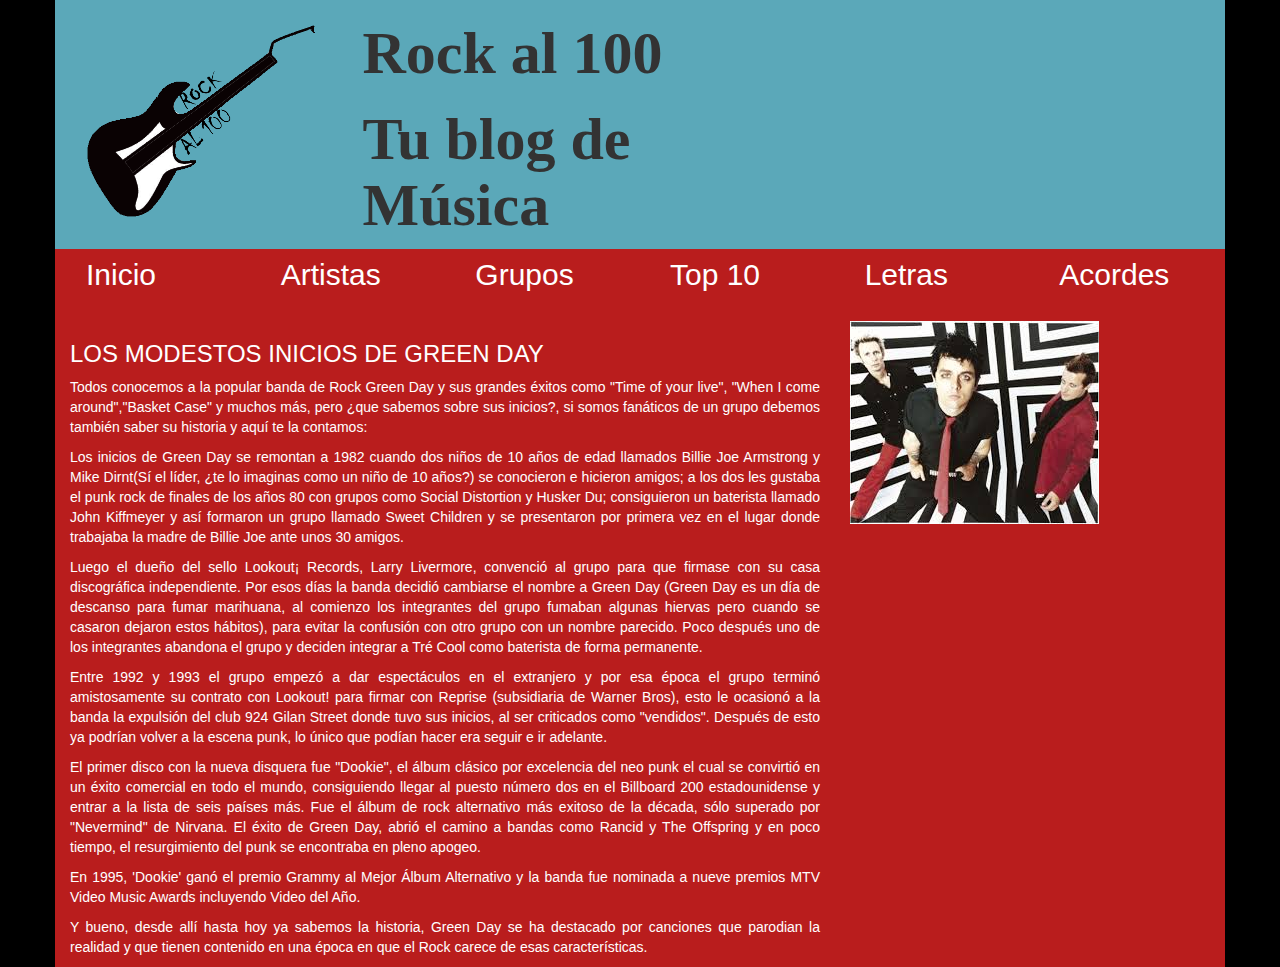
==== BlocMusica/index.html @ 7d3241ad "creacion blog rock" ====
<!DOCTYPE html>
<html lang="en">
<head>
	<meta charset="UTF-8">
	<meta name="viewport" content="width=device-width, user-scalable=no, initial-scale=1.0, maximum-scale=1.0, minimum-scale=1.0">
	<title>Rock al 100</title>
	<link rel="stylesheet" href="css/estilos.css" class="css">
	<link rel="stylesheet" href="css/bootstrap.min.css" class="css">
	<link href="https://file.myfontastic.com/nctyFv2TfukCfZftSoWyqA/icons.css" rel="stylesheet">
</head>
<body>
<div class="container">
		<div class="row header fondo_sec">
			<div class="col-lg-3">
				<img class="img-responsive" src="img/logo.png" alt="Guitarra Dibujada">
			</div>
			<div class="col-lg-5">
				<h1 class="titulo">Rock al 100</h1>
				<h1 class="titulo">Tu blog de Música</h1>
			</div>

			<div class="col-lg-offset-4 col-lg-4 ">
				
				<div class="redes ">
					<a class="icon icon-facebook col-lg-2"></a>
				</div>
				<div class="redes">
					<a class="icon icon-twitter col-lg-3"></a>
				</div>
				<div class="redes">
					<a class="icon icon-instagram col-lg-3"></a>
				</div>
				<div class="redes">
					<a class="icon icon-pinterest-p col-lg-2"></a>
				</div>
				<div class="redes">
					<a class="icon icon-youtube-play col-lg-2"></a>
				</div>
				

									
			</div>


		</div>

		<div class="row navbar">
		
			<div class="col-lg-2 menu"><a class="navbar-brand" href= "http://">Inicio</a></div>
			<div class="col-lg-2 menu "><a class="navbar-brand" href="http://">Artistas</a></div>
			<div class="col-lg-2 menu"><a class="navbar-brand" href="http://">Grupos</a></div>
			<div class="col-lg-2 menu"><a class="navbar-brand" href="http://">Top 10</a></div>
			<div class="col-lg-2 menu"><a class="navbar-brand" href="http://">Letras</a></div>
			<div class="col-lg-2 menu"><a class="navbar-brand" href="http://">Acordes</a></div>	
		
		</div>
	
	<div class="row" id="contenido">
		<div class="col-lg-8 col sm-12 color_text " id="art_GreenDay">
			<h3>LOS MODESTOS INICIOS DE GREEN DAY</h3>
			<p class="text-justify">Todos conocemos a la popular banda de Rock Green Day y sus grandes éxitos como "Time of your live", "When I come around","Basket Case" y muchos más, pero ¿que sabemos sobre sus inicios?, si somos fanáticos de un grupo debemos también saber su historia y aquí te la contamos:</p>

			<p class="text-justify">Los inicios de Green Day se remontan a 1982 cuando dos niños de 10 años de edad llamados Billie Joe Armstrong y Mike Dirnt(Sí el líder, ¿te lo imaginas como un niño de 10 años?) se conocieron e hicieron amigos; a los dos les gustaba el punk rock de finales de los años 80 con grupos como Social Distortion y Husker Du; consiguieron un baterista llamado John Kiffmeyer y así formaron un grupo llamado Sweet Children y se presentaron por primera vez en el lugar donde trabajaba la madre de Billie Joe ante unos 30 amigos.</p>

			<p class="text-justify">Luego el dueño del sello Lookout¡ Records, Larry Livermore, convenció al grupo para que firmase con su casa discográfica independiente.  Por esos días la banda decidió cambiarse el nombre a Green Day (Green Day es un día de descanso para fumar marihuana, al comienzo los integrantes del grupo fumaban algunas hiervas pero cuando se casaron dejaron estos hábitos), para evitar la confusión con otro grupo con un nombre parecido.   Poco después uno de los integrantes abandona el grupo y deciden integrar a Tré Cool como baterista de forma permanente.</p>

			<p class="text-justify">Entre 1992 y 1993 el grupo empezó a dar espectáculos en el extranjero y por esa época el grupo terminó amistosamente su contrato con Lookout! para firmar con Reprise (subsidiaria de Warner Bros), esto le ocasionó a la banda la expulsión del club 924 Gilan Street donde tuvo sus inicios, al ser criticados como "vendidos".  Después de esto ya podrían volver a la escena punk, lo único que podían hacer era seguir e ir adelante.</p>

			<p class="text-justify">El primer disco con la nueva disquera fue "Dookie", el álbum clásico por excelencia del neo punk el cual se convirtió en  un éxito comercial en todo el mundo, consiguiendo llegar al puesto número dos en el Billboard 200 estadounidense y entrar a la lista de seis países más. Fue el álbum de rock alternativo más exitoso de la década, sólo superado por "Nevermind" de Nirvana.   El éxito de Green Day, abrió el camino a bandas como Rancid y The Offspring y en poco tiempo, el resurgimiento del punk se encontraba en pleno apogeo.</p>

			<p class="text-justify">En 1995, 'Dookie' ganó el premio Grammy al Mejor Álbum Alternativo y la banda fue nominada a nueve premios MTV Video Music Awards incluyendo Video del Año.</p>

			<p class="text-justify">Y bueno, desde allí hasta hoy ya sabemos la historia, Green Day se ha destacado por canciones que parodian la realidad y que tienen contenido en una época en que el Rock carece de esas características.</p>

		</div>
		<div class="col-lg-4 col sm-12" id="img_GreenDay">
			<img src="img/green_day.jpg" alt="Imagen Green Day">
		</div>
	</div>


</div>

	
</body>
</html>
---- BlocMusica/css/estilos.css ----
body{
	background-color: black !important;
}

.container{
	background-color: rgb(185,29,29);

}

.fondo_sec{
	background-color: rgb(91,168,185);

}

.icon{
	font-size: 30px;
	color:black;
}

.icon:hover{
	text-decoration: none;
	color: white;
}

.titulo{
	font-family: Chiller;
	font-size: 60px;
	font-weight: bold;
}

.menu a{
	color: white;
	font-size: 30px;
}

.menu a:hover{

	color:black;
	text-decoration: none;
}

.color_text{
	color: white;
}
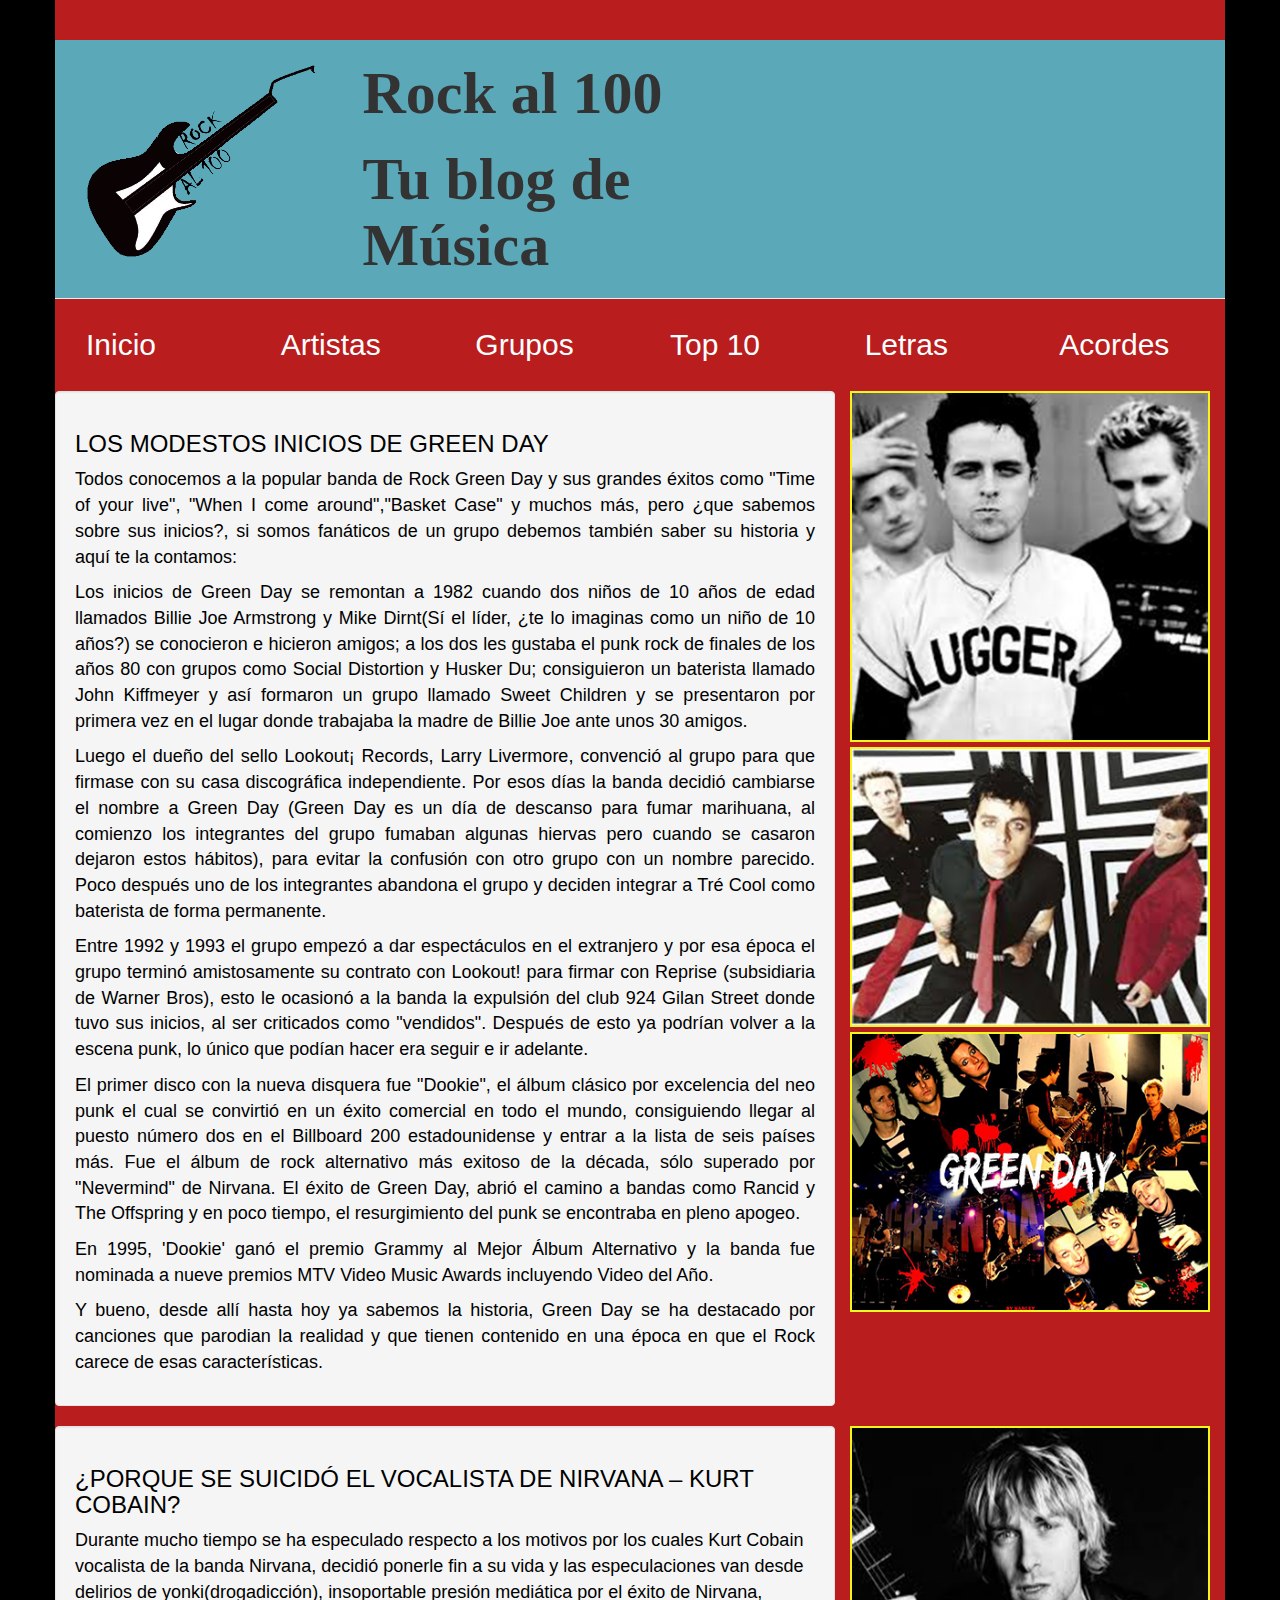
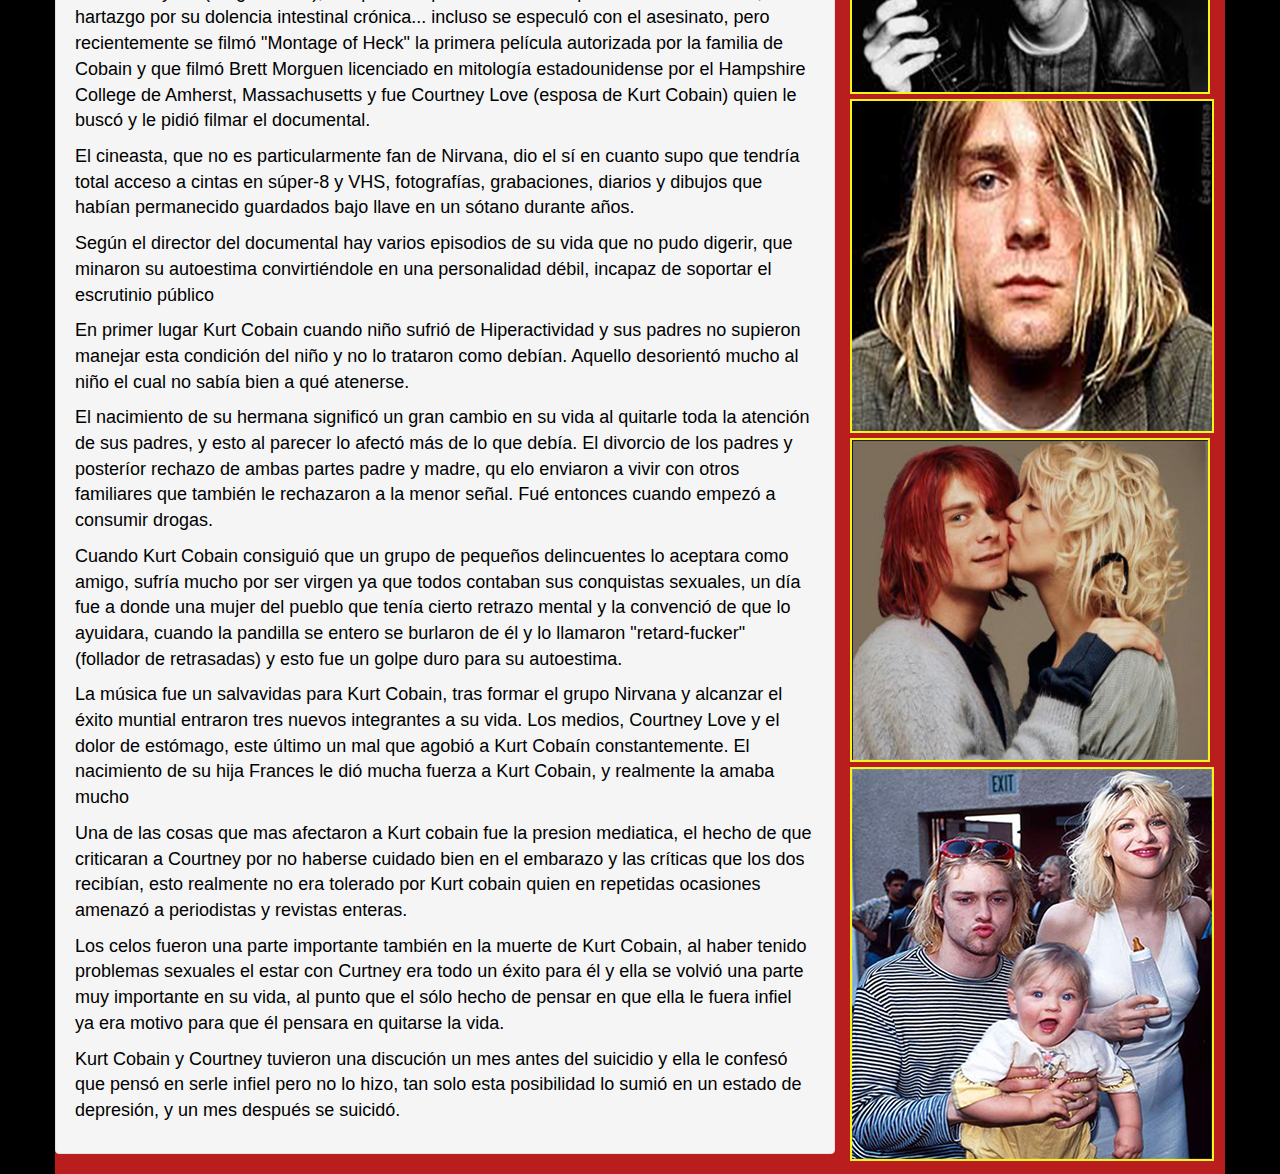
==== commit be65be5f: "fotos y articulos" ====
--- a/BlocMusica/index.html
+++ b/BlocMusica/index.html
@@ -10,7 +10,7 @@
 </head>
 <body>
 <div class="container">
-		<div class="row header fondo_sec">
+		<div class="row fondo_sec page-header" id="header">
 			<div class="col-lg-3">
 				<img class="img-responsive" src="img/logo.png" alt="Guitarra Dibujada">
 			</div>
@@ -56,7 +56,7 @@
 		</div>
 	
 	<div class="row" id="contenido">
-		<div class="col-lg-8 col sm-12 color_text " id="art_GreenDay">
+		<div class="col-lg-8 col sm-12 color_text well" id="art_GreenDay">
 			<h3>LOS MODESTOS INICIOS DE GREEN DAY</h3>
 			<p class="text-justify">Todos conocemos a la popular banda de Rock Green Day y sus grandes éxitos como "Time of your live", "When I come around","Basket Case" y muchos más, pero ¿que sabemos sobre sus inicios?, si somos fanáticos de un grupo debemos también saber su historia y aquí te la contamos:</p>
 
@@ -73,9 +73,51 @@
 			<p class="text-justify">Y bueno, desde allí hasta hoy ya sabemos la historia, Green Day se ha destacado por canciones que parodian la realidad y que tienen contenido en una época en que el Rock carece de esas características.</p>
 
 		</div>
-		<div class="col-lg-4 col sm-12" id="img_GreenDay">
-			<img src="img/green_day.jpg" alt="Imagen Green Day">
+		<div class="col-lg-4 col-sm-12 espacioabajo" id="img_GreenDay">
+			<img class="img-responsive borde_imagen" src="img/greenDayInicios_390x380.jpg">
 		</div>
+			<div class="col-lg-4 col-sm-12 espacioabajo" id="img_GreenDay2">
+			<img class="img-responsive borde_imagen" src="img/greenDay_390x303.jpg" alt="Imagen Green Day" alt="Imagen Green Day">
+		</div>
+		<div class="col-lg-4 col-sm-12" id="img_GreenDay2">
+			<img class="img-responsive borde_imagen" src="img/greenDaycollage_390x302.jpg" alt="Imagen Green Day" alt="Imagen Green Day">
+		</div>
+	</div>
+
+	<div class="row">
+		<div class="col-lg-8 col-sm-12 well color_text">
+			<h3>¿PORQUE SE SUICIDÓ EL VOCALISTA DE NIRVANA – KURT COBAIN?</h3>
+			<p>Durante mucho tiempo se ha especulado respecto a los motivos por los cuales Kurt Cobain vocalista de la banda Nirvana, decidió ponerle fin a su vida y las  especulaciones van desde delirios de yonki(drogadicción), insoportable presión mediática por el éxito de Nirvana, hartazgo por su dolencia intestinal crónica... incluso se especuló con el asesinato, pero recientemente se filmó "Montage of Heck" la primera película autorizada por la familia de Cobain y que filmó Brett Morguen licenciado en mitología estadounidense por el Hampshire College de Amherst, Massachusetts y fue Courtney Love (esposa de Kurt Cobain) quien le buscó y le pidió filmar el documental.</p>
+			<p>El cineasta, que no es particularmente fan de Nirvana, dio el sí en cuanto supo que tendría total acceso a cintas en súper-8 y VHS, fotografías, grabaciones, diarios y dibujos que habían permanecido guardados bajo llave en un sótano durante años.</p>
+			<p>Según el director del documental hay varios episodios de su vida que no pudo digerir, que minaron su autoestima convirtiéndole en una personalidad débil, incapaz de soportar el escrutinio público</p>
+			<p>En primer lugar Kurt Cobain cuando niño sufrió de Hiperactividad y sus padres no supieron manejar esta condición del niño  y no lo trataron como debían.  Aquello desorientó mucho al niño el cual no sabía bien a qué atenerse.</p>
+			<p>El nacimiento de su hermana significó un gran cambio en su vida al quitarle toda la atención de sus padres, y esto al parecer lo afectó más de lo que debía.
+			El divorcio de los padres y posteríor rechazo de ambas partes padre y madre, qu elo enviaron a vivir con otros familiares que también le rechazaron a la menor señal. Fué entonces cuando empezó a consumir drogas.
+			</p>
+			<p>Cuando Kurt Cobain consiguió que un grupo de pequeños delincuentes lo aceptara como amigo, sufría mucho por ser virgen ya que todos contaban sus conquistas sexuales, un día fue a donde una mujer del pueblo que tenía cierto retrazo mental y la convenció de que lo ayuidara, cuando la pandilla se entero se burlaron de él y lo llamaron "retard-fucker" (follador de retrasadas) y esto fue un golpe duro para su autoestima.</p>
+			<p>La música fue un salvavidas para Kurt Cobain, tras formar el grupo Nirvana y alcanzar el éxito muntial entraron tres nuevos integrantes a su vida.  Los medios, Courtney Love y el dolor de estómago, este último un mal que agobió a Kurt Cobaín constantemente.
+			El nacimiento de su hija Frances le dió mucha fuerza a Kurt Cobain, y realmente la amaba mucho
+			</p>
+			<p>Una de las cosas que mas afectaron a Kurt cobain fue la presion mediatica, el hecho de que criticaran a Courtney por no haberse cuidado bien en el embarazo y las críticas que los dos recibían, esto realmente no era tolerado por Kurt cobain quien en repetidas ocasiones amenazó a periodistas y revistas enteras.</p>
+			<p>Los celos fueron una parte importante también en la muerte de Kurt Cobain, al haber tenido problemas sexuales el estar con Curtney era todo un éxito para él y ella se volvió una parte muy importante en su vida, al punto que el sólo hecho de pensar en que ella le fuera infiel ya era motivo para que él pensara en quitarse la vida.</p>
+			<p>Kurt Cobain y Courtney tuvieron una discución un mes antes del suicidio y ella le confesó que pensó en serle infiel pero no lo hizo, tan solo esta posibilidad lo sumió en un estado de depresión, y un mes después se suicidó.</p>
+		</div>
+		<div class="col-lg-4 col-sm-12 ">
+			<div class="row">
+				<div class="col-lg-12 espacioabajo">
+					<img class="img-responsive borde_imagen" src="img/kurtCobain_390x290.jpg" alt="Imagen Kurt Cobain">
+				</div>
+				<div class="col-lg-12 col-sm-12 espacioabajo">
+					<img class="img_responsive borde_imagen " src="img/kurtCobain_360x360.jpg" alt="Imagen Kurt Cobain">
+				</div>
+				<div class="col-lg-12 col-sm-12 espacioabajo">
+					<img class="img-responsive borde_imagen" src="img/familiCobain_390x350.jpg" alt="Imagen Kurt Cobain y Courtney Love">
+				</div>
+				<div class="col-lg-12 col-sm-12">
+					<img class="img_responsive borde_imagen" src="img/familiaCobain_390x400.jpg" alt="Imagen Kurt Cobain, esposa e hija">
+				</div>
+		</div>
+
 	</div>
 
 
--- a/BlocMusica/css/estilos.css
+++ b/BlocMusica/css/estilos.css
@@ -41,5 +41,17 @@
 }
 
 .color_text{
-	color: white;
-}+	color: black;
+	font-size: 18px;
+}
+
+.espacioabajo{
+	padding-bottom: 5px;
+}
+
+.borde_imagen{
+	border: 2px  solid #F5F61B;
+};
+.borde2_imagen{
+	border: 2px solid red;
+}
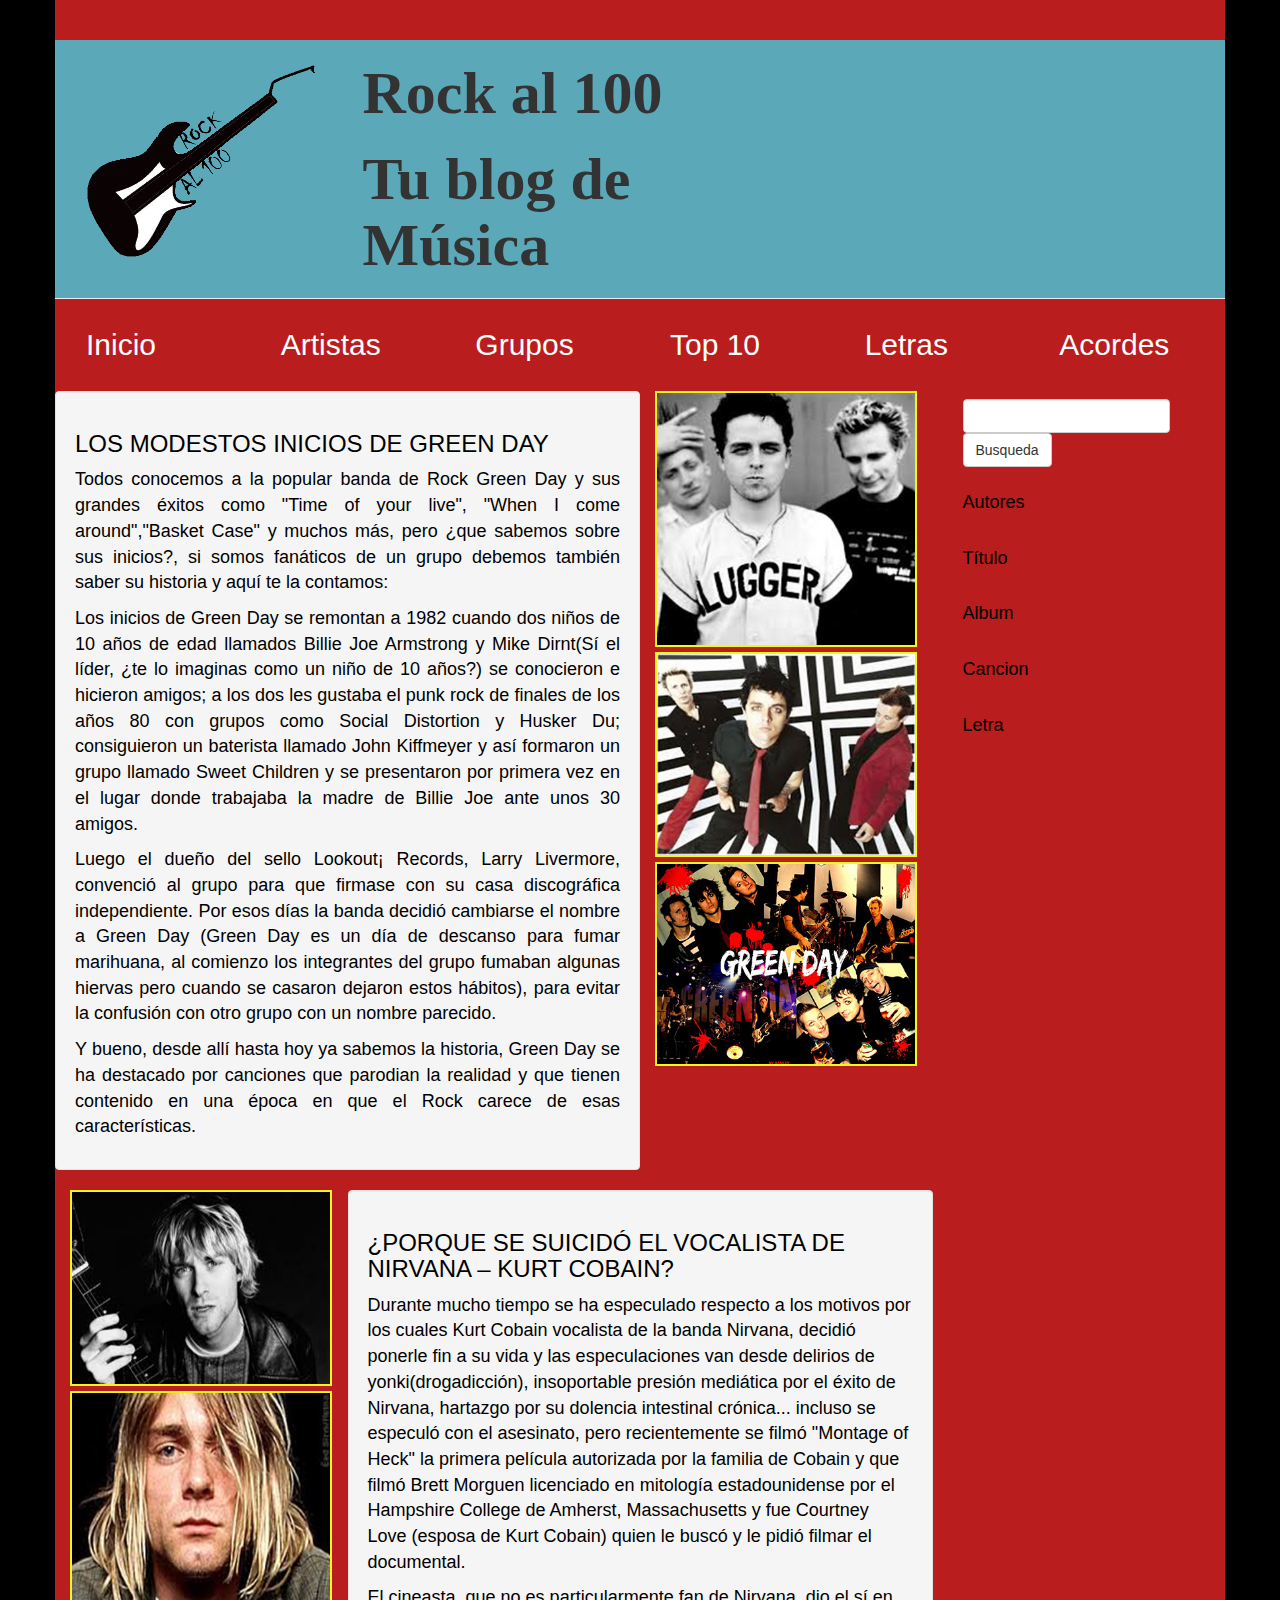
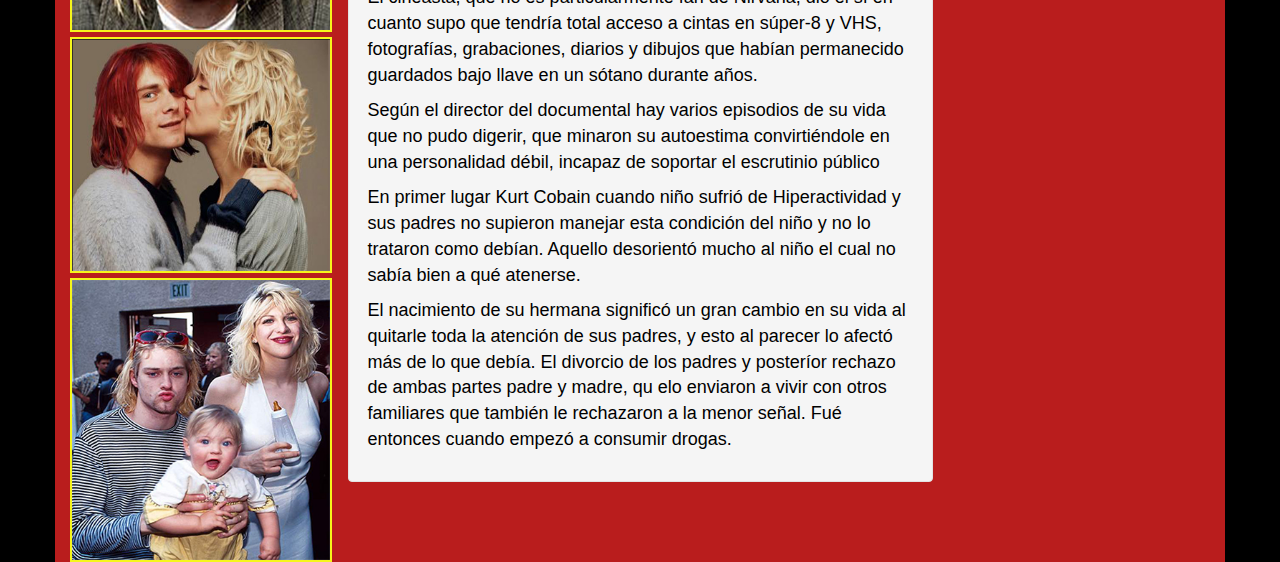
==== commit 72a9ff05: "detalles del blog de musica" ====
--- a/BlocMusica/index.html
+++ b/BlocMusica/index.html
@@ -9,7 +9,7 @@
 	<link href="https://file.myfontastic.com/nctyFv2TfukCfZftSoWyqA/icons.css" rel="stylesheet">
 </head>
 <body>
-<div class="container">
+<div class="container" id="contenedor">
 		<div class="row fondo_sec page-header" id="header">
 			<div class="col-lg-3">
 				<img class="img-responsive" src="img/logo.png" alt="Guitarra Dibujada">
@@ -56,36 +56,88 @@
 		</div>
 	
 	<div class="row" id="contenido">
-		<div class="col-lg-8 col sm-12 color_text well" id="art_GreenDay">
+		<div class="col-lg-6 col sm-12 color_text well" id="art_GreenDay">
 			<h3>LOS MODESTOS INICIOS DE GREEN DAY</h3>
 			<p class="text-justify">Todos conocemos a la popular banda de Rock Green Day y sus grandes éxitos como "Time of your live", "When I come around","Basket Case" y muchos más, pero ¿que sabemos sobre sus inicios?, si somos fanáticos de un grupo debemos también saber su historia y aquí te la contamos:</p>
 
 			<p class="text-justify">Los inicios de Green Day se remontan a 1982 cuando dos niños de 10 años de edad llamados Billie Joe Armstrong y Mike Dirnt(Sí el líder, ¿te lo imaginas como un niño de 10 años?) se conocieron e hicieron amigos; a los dos les gustaba el punk rock de finales de los años 80 con grupos como Social Distortion y Husker Du; consiguieron un baterista llamado John Kiffmeyer y así formaron un grupo llamado Sweet Children y se presentaron por primera vez en el lugar donde trabajaba la madre de Billie Joe ante unos 30 amigos.</p>
 
-			<p class="text-justify">Luego el dueño del sello Lookout¡ Records, Larry Livermore, convenció al grupo para que firmase con su casa discográfica independiente.  Por esos días la banda decidió cambiarse el nombre a Green Day (Green Day es un día de descanso para fumar marihuana, al comienzo los integrantes del grupo fumaban algunas hiervas pero cuando se casaron dejaron estos hábitos), para evitar la confusión con otro grupo con un nombre parecido.   Poco después uno de los integrantes abandona el grupo y deciden integrar a Tré Cool como baterista de forma permanente.</p>
-
-			<p class="text-justify">Entre 1992 y 1993 el grupo empezó a dar espectáculos en el extranjero y por esa época el grupo terminó amistosamente su contrato con Lookout! para firmar con Reprise (subsidiaria de Warner Bros), esto le ocasionó a la banda la expulsión del club 924 Gilan Street donde tuvo sus inicios, al ser criticados como "vendidos".  Después de esto ya podrían volver a la escena punk, lo único que podían hacer era seguir e ir adelante.</p>
-
-			<p class="text-justify">El primer disco con la nueva disquera fue "Dookie", el álbum clásico por excelencia del neo punk el cual se convirtió en  un éxito comercial en todo el mundo, consiguiendo llegar al puesto número dos en el Billboard 200 estadounidense y entrar a la lista de seis países más. Fue el álbum de rock alternativo más exitoso de la década, sólo superado por "Nevermind" de Nirvana.   El éxito de Green Day, abrió el camino a bandas como Rancid y The Offspring y en poco tiempo, el resurgimiento del punk se encontraba en pleno apogeo.</p>
-
-			<p class="text-justify">En 1995, 'Dookie' ganó el premio Grammy al Mejor Álbum Alternativo y la banda fue nominada a nueve premios MTV Video Music Awards incluyendo Video del Año.</p>
+			<p class="text-justify">Luego el dueño del sello Lookout¡ Records, Larry Livermore, convenció al grupo para que firmase con su casa discográfica independiente.  Por esos días la banda decidió cambiarse el nombre a Green Day (Green Day es un día de descanso para fumar marihuana, al comienzo los integrantes del grupo fumaban algunas hiervas pero cuando se casaron dejaron estos hábitos), para evitar la confusión con otro grupo con un nombre parecido.</p>
 
 			<p class="text-justify">Y bueno, desde allí hasta hoy ya sabemos la historia, Green Day se ha destacado por canciones que parodian la realidad y que tienen contenido en una época en que el Rock carece de esas características.</p>
 
 		</div>
-		<div class="col-lg-4 col-sm-12 espacioabajo" id="img_GreenDay">
-			<img class="img-responsive borde_imagen" src="img/greenDayInicios_390x380.jpg">
+
+		<div class="col-lg-3 col-sm-12" id="img_GreenDay">
+				<div class="row">
+					<div class="col-lg-12 col-sm-12 espacioabajo">
+						<img class="img-responsive borde_imagen align-baseline" src="img/greenDayInicios_390x380.jpg">
+					</div>
+					<div class="col-lg-12 col-sm-12 espacioabajo" id="img_GreenDay2">
+						<img class="img-responsive borde_imagen align-middle" src="img/greenDay_390x303.jpg" alt="Imagen Green Day" alt="Imagen Green Day">
+					</div>
+					<div class="col-lg-12 col-sm-12" id="img_GreenDay2">
+						<img class="img-responsive borde_imagen align-bottom" src="img/greenDaycollage_390x302.jpg" alt="Imagen Green Day" alt="Imagen Collage Green Day">
+					</div>
+				</div>
 		</div>
-			<div class="col-lg-4 col-sm-12 espacioabajo" id="img_GreenDay2">
-			<img class="img-responsive borde_imagen" src="img/greenDay_390x303.jpg" alt="Imagen Green Day" alt="Imagen Green Day">
+		<div class="col-lg-3 col-sm-12" id="busqueda">
+			<div class="row">
+				<div class="col-lg-12 col-sm-12">
+					<form class="navbar-form navbar-left" role="search">
+		  				<div class="form-group">
+		    				<input type="text" class="form-control" placeholder="">
+		  				</div>
+		  				<button type="submit" class="btn btn-default">Busqueda</button>
+					</form>
+				</div>
+				<div class="col-lg-12 col-sm-12" id="opc_busqueda">
+					<p class="navbar-text "><a href="#" class="navbar-link color_text">Autores</a></p>
+				</div>
+				<div class="col-lg-12 col-sm-12">
+					<p class="navbar-text"><a href="#" class="navbar-link color_text">Título</a></p>
+				</div>
+				<div class="col-lg-12 col-sm-12">
+					<p class="navbar-text"><a href="#" class="navbar-link color_text">Album</a></p>
+				</div>
+				<div class="col-lg-12 col-sm-12">
+					<p class="navbar-text"><a href="#" class="navbar-link color_text">Cancion</a></p>
+				</div>
+				<div class="col-lg-12 col-sm-12">
+					<p class="navbar-text"><a href="#" class="navbar-link color_text">Letra</a></p>
+
+				</div>
+			</div>
+
 		</div>
-		<div class="col-lg-4 col-sm-12" id="img_GreenDay2">
-			<img class="img-responsive borde_imagen" src="img/greenDaycollage_390x302.jpg" alt="Imagen Green Day" alt="Imagen Green Day">
-		</div>
+	
 	</div>
 
-	<div class="row">
-		<div class="col-lg-8 col-sm-12 well color_text">
+<div class="row" id="contenido2">
+
+	<div class="col-lg-3 col-sm-12">
+			<div class="row">
+				<div class="col-lg-12 col-sm-12 espacioabajo" id="flex">
+				
+					<img class="img-responsive borde_imagen" src="img/kurtCobain_390x290.jpg" alt="Imagen Kurt Cobain">
+				</div>
+				<div class="col-lg-12 col-sm-12 espacioabajo">
+					<img class="img-responsive borde_imagen" src="img/kurtCobain_360x360.jpg" alt="Imagen Kurt Cobain">
+				</div>
+				<div class="col-lg-12 col-sm-12 espacioabajo">
+					<img class="img-responsive borde_imagen" src="img/familiCobain_390x350.jpg" alt="Imagen Kurt Cobain y Courtney Love">
+				</div>
+				<div class="col-lg-12 col-sm-12">
+					<img class="img-responsive borde_imagen" src="img/familiaCobain_390x400.jpg" alt="Imagen Kurt Cobain, esposa e hija">
+				</div>			
+			</div>
+
+				
+				
+		</div>
+
+	
+		<div class="col-lg-6 col-sm-12 well color_text" id="art_Nirvana">
 			<h3>¿PORQUE SE SUICIDÓ EL VOCALISTA DE NIRVANA – KURT COBAIN?</h3>
 			<p>Durante mucho tiempo se ha especulado respecto a los motivos por los cuales Kurt Cobain vocalista de la banda Nirvana, decidió ponerle fin a su vida y las  especulaciones van desde delirios de yonki(drogadicción), insoportable presión mediática por el éxito de Nirvana, hartazgo por su dolencia intestinal crónica... incluso se especuló con el asesinato, pero recientemente se filmó "Montage of Heck" la primera película autorizada por la familia de Cobain y que filmó Brett Morguen licenciado en mitología estadounidense por el Hampshire College de Amherst, Massachusetts y fue Courtney Love (esposa de Kurt Cobain) quien le buscó y le pidió filmar el documental.</p>
 			<p>El cineasta, que no es particularmente fan de Nirvana, dio el sí en cuanto supo que tendría total acceso a cintas en súper-8 y VHS, fotografías, grabaciones, diarios y dibujos que habían permanecido guardados bajo llave en un sótano durante años.</p>
@@ -94,36 +146,13 @@
 			<p>El nacimiento de su hermana significó un gran cambio en su vida al quitarle toda la atención de sus padres, y esto al parecer lo afectó más de lo que debía.
 			El divorcio de los padres y posteríor rechazo de ambas partes padre y madre, qu elo enviaron a vivir con otros familiares que también le rechazaron a la menor señal. Fué entonces cuando empezó a consumir drogas.
 			</p>
-			<p>Cuando Kurt Cobain consiguió que un grupo de pequeños delincuentes lo aceptara como amigo, sufría mucho por ser virgen ya que todos contaban sus conquistas sexuales, un día fue a donde una mujer del pueblo que tenía cierto retrazo mental y la convenció de que lo ayuidara, cuando la pandilla se entero se burlaron de él y lo llamaron "retard-fucker" (follador de retrasadas) y esto fue un golpe duro para su autoestima.</p>
-			<p>La música fue un salvavidas para Kurt Cobain, tras formar el grupo Nirvana y alcanzar el éxito muntial entraron tres nuevos integrantes a su vida.  Los medios, Courtney Love y el dolor de estómago, este último un mal que agobió a Kurt Cobaín constantemente.
-			El nacimiento de su hija Frances le dió mucha fuerza a Kurt Cobain, y realmente la amaba mucho
-			</p>
-			<p>Una de las cosas que mas afectaron a Kurt cobain fue la presion mediatica, el hecho de que criticaran a Courtney por no haberse cuidado bien en el embarazo y las críticas que los dos recibían, esto realmente no era tolerado por Kurt cobain quien en repetidas ocasiones amenazó a periodistas y revistas enteras.</p>
-			<p>Los celos fueron una parte importante también en la muerte de Kurt Cobain, al haber tenido problemas sexuales el estar con Curtney era todo un éxito para él y ella se volvió una parte muy importante en su vida, al punto que el sólo hecho de pensar en que ella le fuera infiel ya era motivo para que él pensara en quitarse la vida.</p>
-			<p>Kurt Cobain y Courtney tuvieron una discución un mes antes del suicidio y ella le confesó que pensó en serle infiel pero no lo hizo, tan solo esta posibilidad lo sumió en un estado de depresión, y un mes después se suicidó.</p>
+		
 		</div>
-		<div class="col-lg-4 col-sm-12 ">
-			<div class="row">
-				<div class="col-lg-12 espacioabajo">
-					<img class="img-responsive borde_imagen" src="img/kurtCobain_390x290.jpg" alt="Imagen Kurt Cobain">
-				</div>
-				<div class="col-lg-12 col-sm-12 espacioabajo">
-					<img class="img_responsive borde_imagen " src="img/kurtCobain_360x360.jpg" alt="Imagen Kurt Cobain">
-				</div>
-				<div class="col-lg-12 col-sm-12 espacioabajo">
-					<img class="img-responsive borde_imagen" src="img/familiCobain_390x350.jpg" alt="Imagen Kurt Cobain y Courtney Love">
-				</div>
-				<div class="col-lg-12 col-sm-12">
-					<img class="img_responsive borde_imagen" src="img/familiaCobain_390x400.jpg" alt="Imagen Kurt Cobain, esposa e hija">
-				</div>
-		</div>
-
-	</div>
-
+		
 
 </div>
 
-	
+	</div>
 </body>
 </html>
 
--- a/BlocMusica/css/estilos.css
+++ b/BlocMusica/css/estilos.css
@@ -52,6 +52,9 @@
 .borde_imagen{
 	border: 2px  solid #F5F61B;
 };
-.borde2_imagen{
-	border: 2px solid red;
-}
+
+#flex{
+	display: flex;
+	flex-direction: column;
+	align-content: space-between;
+}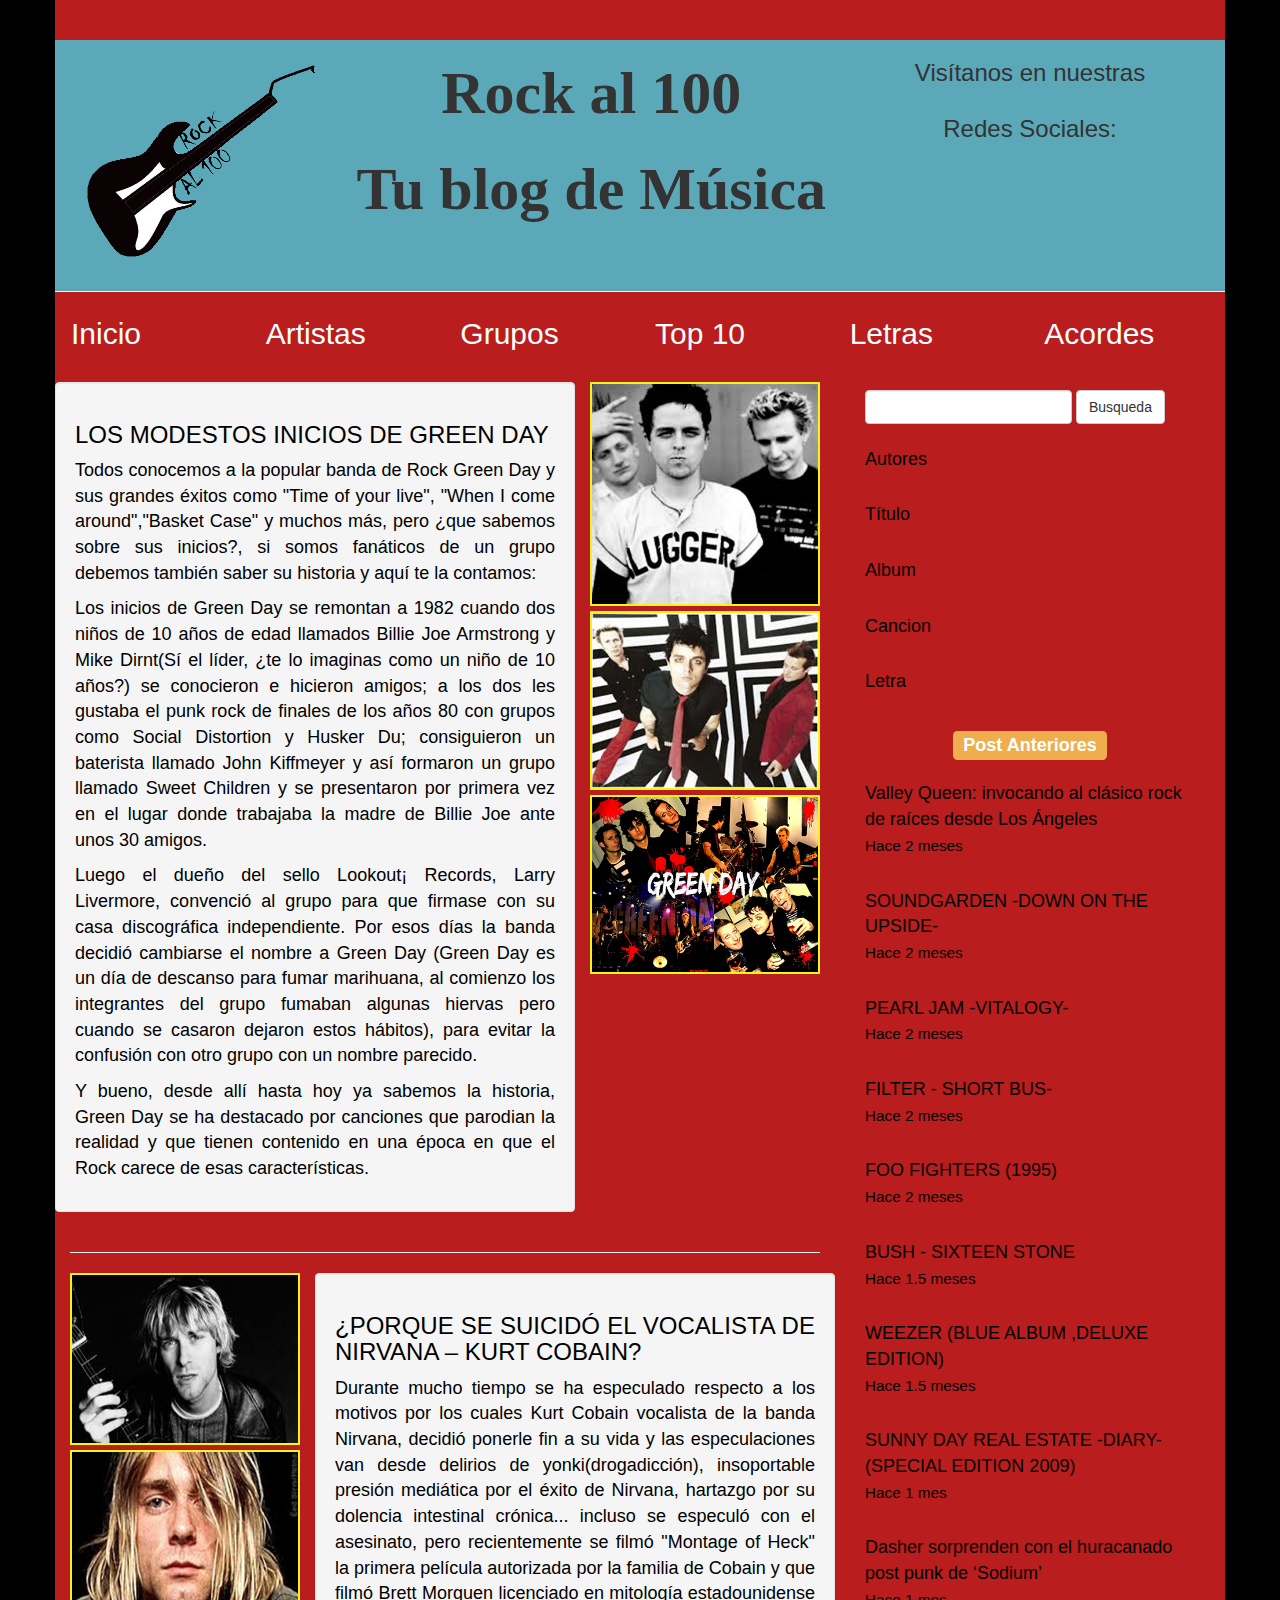
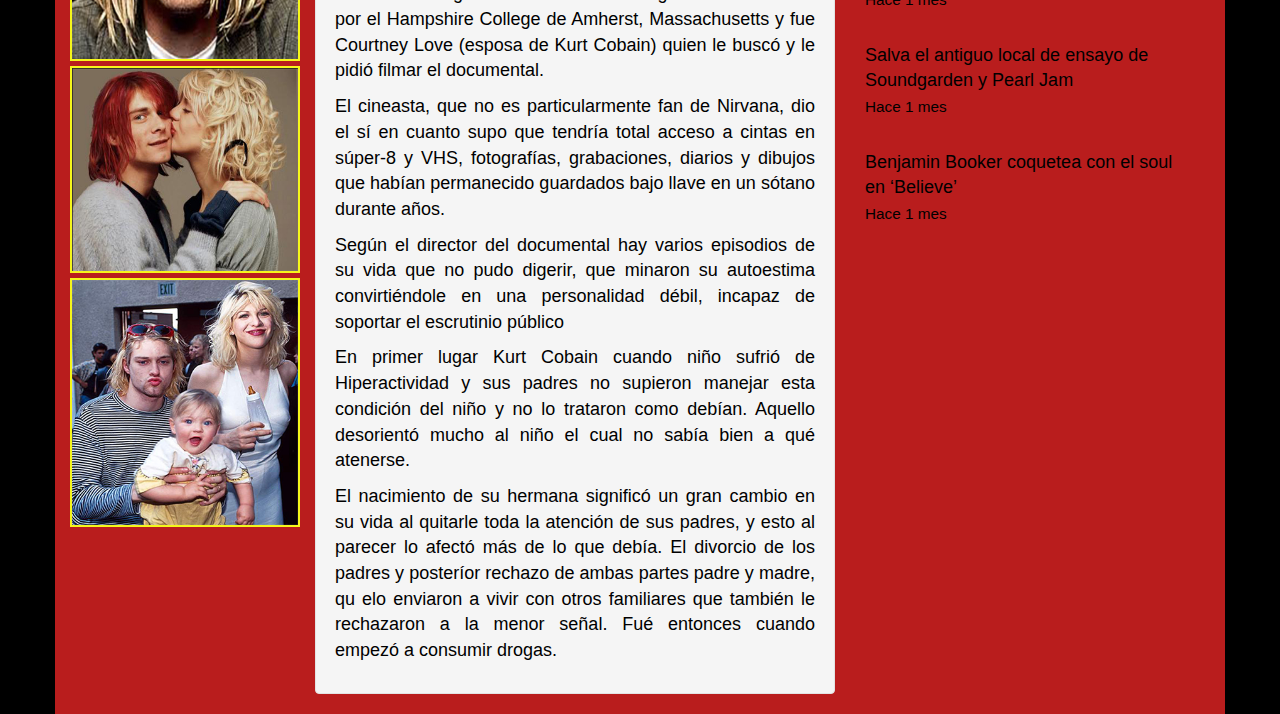
==== commit b912baea: "terminacion blog" ====
--- a/BlocMusica/index.html
+++ b/BlocMusica/index.html
@@ -11,32 +11,51 @@
 <body>
 <div class="container" id="contenedor">
 		<div class="row fondo_sec page-header" id="header">
-			<div class="col-lg-3">
+			<div class="col-lg-3 col-md-6 col-sm-12">
 				<img class="img-responsive" src="img/logo.png" alt="Guitarra Dibujada">
 			</div>
-			<div class="col-lg-5">
-				<h1 class="titulo">Rock al 100</h1>
-				<h1 class="titulo">Tu blog de Música</h1>
-			</div>
-
-			<div class="col-lg-offset-4 col-lg-4 ">
-				
-				<div class="redes ">
-					<a class="icon icon-facebook col-lg-2"></a>
+			<div class="col-lg-5 col-md-6 col-sm-12">
+				<div class="row">
+					<h1 class="titulo text-center">Rock al 100</h1>
 				</div>
-				<div class="redes">
-					<a class="icon icon-twitter col-lg-3"></a>
+				<div class="row">
+						<h1 class="titulo text-center">Tu blog de Música</h1>
 				</div>
-				<div class="redes">
-					<a class="icon icon-instagram col-lg-3"></a>
-				</div>
-				<div class="redes">
-					<a class="icon icon-pinterest-p col-lg-2"></a>
-				</div>
-				<div class="redes">
-					<a class="icon icon-youtube-play col-lg-2"></a>
-				</div>
-				
+			</div>
+
+			<div class="col-lg-4 col-md-6 col-sm-12">
+					<div class="row ">
+						<div class="col-lg-12 col-sm-12">
+							<h3 class="text-center">Visítanos en nuestras</h3>
+						</div>
+					</div>
+					<div class="row">
+						<div class="col-lg-12 col-sm-12">
+							<h3 class="text-center">Redes Sociales:</h3>
+						</div>
+					</div>
+					<div class="row">
+						<div class="col-lg-12 col-sm-12">
+							<h3 class="text-center"></br></h3>
+						</div>
+					</div>
+					<div class="row redes text-center align-bottom">				
+						
+							<a class="icon icon-facebook"></a>
+						
+						
+							<a class="icon icon-twitter"></a>
+						
+					
+							<a class="icon icon-instagram"></a>
+					
+						
+							<a class="icon icon-pinterest-p "></a>
+					
+					
+							<a class="icon icon-youtube-play"></a>
+						
+					</div>	
 
 									
 			</div>
@@ -46,111 +65,139 @@
 
 		<div class="row navbar">
 		
-			<div class="col-lg-2 menu"><a class="navbar-brand" href= "http://">Inicio</a></div>
-			<div class="col-lg-2 menu "><a class="navbar-brand" href="http://">Artistas</a></div>
-			<div class="col-lg-2 menu"><a class="navbar-brand" href="http://">Grupos</a></div>
-			<div class="col-lg-2 menu"><a class="navbar-brand" href="http://">Top 10</a></div>
-			<div class="col-lg-2 menu"><a class="navbar-brand" href="http://">Letras</a></div>
-			<div class="col-lg-2 menu"><a class="navbar-brand" href="http://">Acordes</a></div>	
+			<div class="col-lg-2 col-sm-2 col-xs-12 menu"><a class=" text-center" href= "http://">Inicio</a></div>
+			<div class="col-lg-2 col-sm-2 col-xs-12 menu"><a class="" href="http://">Artistas</a></div>
+			<div class="col-lg-2 col-sm-2 col-xs-12 menu"><a class="" href="http://">Grupos</a></div>
+			<div class="col-lg-2 col-sm-2 col-xs-12 menu"><a class="" href="http://">Top 10</a></div>
+			<div class="col-lg-2 col-sm-2 col-xs-12 menu"><a class="" href="http://">Letras</a></div>
+			<div class="col-lg-2 col-sm-2 col-xs-12 menu"><a class="" href="http://">Acordes</a></div>	
 		
 		</div>
+
+			<div class="row">
+				<div class="col-lg-8 col-sm-12">	
 	
-	<div class="row" id="contenido">
-		<div class="col-lg-6 col sm-12 color_text well" id="art_GreenDay">
-			<h3>LOS MODESTOS INICIOS DE GREEN DAY</h3>
-			<p class="text-justify">Todos conocemos a la popular banda de Rock Green Day y sus grandes éxitos como "Time of your live", "When I come around","Basket Case" y muchos más, pero ¿que sabemos sobre sus inicios?, si somos fanáticos de un grupo debemos también saber su historia y aquí te la contamos:</p>
-
-			<p class="text-justify">Los inicios de Green Day se remontan a 1982 cuando dos niños de 10 años de edad llamados Billie Joe Armstrong y Mike Dirnt(Sí el líder, ¿te lo imaginas como un niño de 10 años?) se conocieron e hicieron amigos; a los dos les gustaba el punk rock de finales de los años 80 con grupos como Social Distortion y Husker Du; consiguieron un baterista llamado John Kiffmeyer y así formaron un grupo llamado Sweet Children y se presentaron por primera vez en el lugar donde trabajaba la madre de Billie Joe ante unos 30 amigos.</p>
-
-			<p class="text-justify">Luego el dueño del sello Lookout¡ Records, Larry Livermore, convenció al grupo para que firmase con su casa discográfica independiente.  Por esos días la banda decidió cambiarse el nombre a Green Day (Green Day es un día de descanso para fumar marihuana, al comienzo los integrantes del grupo fumaban algunas hiervas pero cuando se casaron dejaron estos hábitos), para evitar la confusión con otro grupo con un nombre parecido.</p>
-
-			<p class="text-justify">Y bueno, desde allí hasta hoy ya sabemos la historia, Green Day se ha destacado por canciones que parodian la realidad y que tienen contenido en una época en que el Rock carece de esas características.</p>
-
-		</div>
-
-		<div class="col-lg-3 col-sm-12" id="img_GreenDay">
-				<div class="row">
-					<div class="col-lg-12 col-sm-12 espacioabajo">
-						<img class="img-responsive borde_imagen align-baseline" src="img/greenDayInicios_390x380.jpg">
-					</div>
-					<div class="col-lg-12 col-sm-12 espacioabajo" id="img_GreenDay2">
-						<img class="img-responsive borde_imagen align-middle" src="img/greenDay_390x303.jpg" alt="Imagen Green Day" alt="Imagen Green Day">
-					</div>
-					<div class="col-lg-12 col-sm-12" id="img_GreenDay2">
-						<img class="img-responsive borde_imagen align-bottom" src="img/greenDaycollage_390x302.jpg" alt="Imagen Green Day" alt="Imagen Collage Green Day">
+					<div class="row" id="contenido">
+					<div class="col-lg-8 col sm-12 color_text well" id="art_GreenDay">
+						<h3>LOS MODESTOS INICIOS DE GREEN DAY</h3>
+						<p class="text-justify">Todos conocemos a la popular banda de Rock Green Day y sus grandes éxitos como "Time of your live", "When I come around","Basket Case" y muchos más, pero ¿que sabemos sobre sus inicios?, si somos fanáticos de un grupo debemos también saber su historia y aquí te la contamos:</p>
+
+						<p class="text-justify">Los inicios de Green Day se remontan a 1982 cuando dos niños de 10 años de edad llamados Billie Joe Armstrong y Mike Dirnt(Sí el líder, ¿te lo imaginas como un niño de 10 años?) se conocieron e hicieron amigos; a los dos les gustaba el punk rock de finales de los años 80 con grupos como Social Distortion y Husker Du; consiguieron un baterista llamado John Kiffmeyer y así formaron un grupo llamado Sweet Children y se presentaron por primera vez en el lugar donde trabajaba la madre de Billie Joe ante unos 30 amigos.</p>
+
+						<p class="text-justify">Luego el dueño del sello Lookout¡ Records, Larry Livermore, convenció al grupo para que firmase con su casa discográfica independiente.  Por esos días la banda decidió cambiarse el nombre a Green Day (Green Day es un día de descanso para fumar marihuana, al comienzo los integrantes del grupo fumaban algunas hiervas pero cuando se casaron dejaron estos hábitos), para evitar la confusión con otro grupo con un nombre parecido.</p>
+
+						<p class="text-justify">Y bueno, desde allí hasta hoy ya sabemos la historia, Green Day se ha destacado por canciones que parodian la realidad y que tienen contenido en una época en que el Rock carece de esas características.</p>
+
+					</div>
+
+					<div class="col-lg-4 col-sm-12" id="img_GreenDay">
+							<div class="row">
+								<div class="col-lg-12 col-sm-12 espacioabajo">
+									<img class="img-responsive borde_imagen align-baseline" src="img/greenDayInicios_390x380.jpg">
+								</div>
+								<div class="col-lg-12 col-sm-12 espacioabajo" id="img_GreenDay2">
+									<img class="img-responsive borde_imagen align-middle" src="img/greenDay_390x303.jpg" alt="Imagen Green Day" alt="Imagen Green Day">
+								</div>
+								<div class="col-lg-12 col-sm-12" id="img_GreenDay2">
+									<img class="img-responsive borde_imagen align-bottom" src="img/greenDaycollage_390x302.jpg" alt="Imagen Green Day" alt="Imagen Collage Green Day">
+								</div>
+							</div>
+					</div>
+					
+				
+					</div>
+					<hr>
+
+					<div class="row" id="contenido2">
+
+				<div class="col-lg-4 col-sm-12">
+						<div class="row">
+							<div class="col-lg-12 col-sm-12 espacioabajo" id="flex">
+							
+								<img class="img-responsive borde_imagen" src="img/kurtCobain_390x290.jpg" alt="Imagen Kurt Cobain">
+							</div>
+							<div class="col-lg-12 col-sm-12 espacioabajo">
+								<img class="img-responsive borde_imagen" src="img/kurtCobain_360x360.jpg" alt="Imagen Kurt Cobain">
+							</div>
+							<div class="col-lg-12 col-sm-12 espacioabajo">
+								<img class="img-responsive borde_imagen" src="img/familiCobain_390x350.jpg" alt="Imagen Kurt Cobain y Courtney Love">
+							</div>
+							<div class="col-lg-12 col-sm-12">
+								<img class="img-responsive borde_imagen" src="img/familiaCobain_390x400.jpg" alt="Imagen Kurt Cobain, esposa e hija">
+							</div>			
+						</div>
+
+							
+							
+					</div>
+
+				
+					<div class="col-lg-8 col-sm-12 well color_text text-justify" id="art_Nirvana">
+						<h3>¿PORQUE SE SUICIDÓ EL VOCALISTA DE NIRVANA – KURT COBAIN?</h3>
+						<p>Durante mucho tiempo se ha especulado respecto a los motivos por los cuales Kurt Cobain vocalista de la banda Nirvana, decidió ponerle fin a su vida y las  especulaciones van desde delirios de yonki(drogadicción), insoportable presión mediática por el éxito de Nirvana, hartazgo por su dolencia intestinal crónica... incluso se especuló con el asesinato, pero recientemente se filmó "Montage of Heck" la primera película autorizada por la familia de Cobain y que filmó Brett Morguen licenciado en mitología estadounidense por el Hampshire College de Amherst, Massachusetts y fue Courtney Love (esposa de Kurt Cobain) quien le buscó y le pidió filmar el documental.</p>
+						<p>El cineasta, que no es particularmente fan de Nirvana, dio el sí en cuanto supo que tendría total acceso a cintas en súper-8 y VHS, fotografías, grabaciones, diarios y dibujos que habían permanecido guardados bajo llave en un sótano durante años.</p>
+						<p>Según el director del documental hay varios episodios de su vida que no pudo digerir, que minaron su autoestima convirtiéndole en una personalidad débil, incapaz de soportar el escrutinio público</p>
+						<p>En primer lugar Kurt Cobain cuando niño sufrió de Hiperactividad y sus padres no supieron manejar esta condición del niño  y no lo trataron como debían.  Aquello desorientó mucho al niño el cual no sabía bien a qué atenerse.</p>
+						<p>El nacimiento de su hermana significó un gran cambio en su vida al quitarle toda la atención de sus padres, y esto al parecer lo afectó más de lo que debía.
+						El divorcio de los padres y posteríor rechazo de ambas partes padre y madre, qu elo enviaron a vivir con otros familiares que también le rechazaron a la menor señal. Fué entonces cuando empezó a consumir drogas.
+						</p>
+					
+					</div>
+					
+
 					</div>
 				</div>
-		</div>
-		<div class="col-lg-3 col-sm-12" id="busqueda">
+
+			<div class="col-lg-4">
 			<div class="row">
-				<div class="col-lg-12 col-sm-12">
-					<form class="navbar-form navbar-left" role="search">
-		  				<div class="form-group">
-		    				<input type="text" class="form-control" placeholder="">
-		  				</div>
-		  				<button type="submit" class="btn btn-default">Busqueda</button>
-					</form>
-				</div>
-				<div class="col-lg-12 col-sm-12" id="opc_busqueda">
-					<p class="navbar-text "><a href="#" class="navbar-link color_text">Autores</a></p>
-				</div>
-				<div class="col-lg-12 col-sm-12">
-					<p class="navbar-text"><a href="#" class="navbar-link color_text">Título</a></p>
-				</div>
-				<div class="col-lg-12 col-sm-12">
-					<p class="navbar-text"><a href="#" class="navbar-link color_text">Album</a></p>
-				</div>
-				<div class="col-lg-12 col-sm-12">
-					<p class="navbar-text"><a href="#" class="navbar-link color_text">Cancion</a></p>
-				</div>
-				<div class="col-lg-12 col-sm-12">
-					<p class="navbar-text"><a href="#" class="navbar-link color_text">Letra</a></p>
-
-				</div>
-			</div>
-
-		</div>
-	
-	</div>
-
-<div class="row" id="contenido2">
-
-	<div class="col-lg-3 col-sm-12">
-			<div class="row">
-				<div class="col-lg-12 col-sm-12 espacioabajo" id="flex">
+			<div class="col-lg-12 col-sm-12" id="busqueda">
+						<div class="row">
+							<div class="col-lg-12 col-sm-12">
+								<form class="navbar-form navbar-left" role="search">
+					  				<div class="form-group">
+					    				<input type="text" class="form-control" placeholder="">
+					  				</div>
+					  				<button type="submit" class="btn btn-default">Busqueda</button>
+								</form>
+							</div>
+							<div class="col-lg-12 col-sm-12" id="opc_busqueda">
+								<p class="navbar-text "><a href="#" class="navbar-link color_text">Autores</a></p>
+							</div>
+							<div class="col-lg-12 col-sm-12">
+								<p class="navbar-text"><a href="#" class="navbar-link color_text">Título</a></p>
+							</div>
+							<div class="col-lg-12 col-sm-12">
+								<p class="navbar-text"><a href="#" class="navbar-link color_text">Album</a></p>
+							</div>
+							<div class="col-lg-12 col-sm-12">
+								<p class="navbar-text"><a href="#" class="navbar-link color_text">Cancion</a></p>
+							</div>
+							<div class="col-lg-12 col-sm-12">
+								<p class="navbar-text"><a href="#" class="navbar-link color_text">Letra</a></p>
+							</div>
+							<div class="col-lg-12 col-sm-12">
+								<h3 class="text-center"><span class="label label-warning">Post Anteriores</span></h3>
+								<p class="navbar-text"><a href="#" class="navbar-link color_text">Valley Queen: invocando al clásico rock de raíces desde Los Ángeles </br><small>Hace 2 meses</small></a></p>
+								<p class="navbar-text"><a href="#" class="navbar-link color_text">SOUNDGARDEN -DOWN ON THE UPSIDE- </br><small>Hace 2 meses</small></a></p>
+								<p class="navbar-text"><a href="#" class="navbar-link color_text">PEARL JAM -VITALOGY- </br><small>Hace 2 meses</small></a></p>
+								<p class="navbar-text"><a href="#" class="navbar-link color_text">FILTER - SHORT BUS-</br><small>Hace 2 meses</small></a></p>
+								<p class="navbar-text"><a href="#" class="navbar-link color_text">FOO FIGHTERS (1995)</br><small>Hace 2 meses</small></a></p>
+								<p class="navbar-text"><a href="#" class="navbar-link color_text">BUSH - SIXTEEN STONE </br><small>Hace 1.5 meses</small></a></p>
+								<p class="navbar-text"><a href="#" class="navbar-link color_text">WEEZER (BLUE ALBUM ,DELUXE EDITION) </br><small>Hace 1.5 meses</small></a></p>
+								<p class="navbar-text"><a href="#" class="navbar-link color_text">SUNNY DAY REAL ESTATE -DIARY- (SPECIAL EDITION 2009) </br><small>Hace 1 mes</small></a></p>
+								<p class="navbar-text"><a href="#" class="navbar-link color_text">Dasher sorprenden con el huracanado post punk de ‘Sodium’ </br><small>Hace 1 mes</small></a></p>
+								<p class="navbar-text"><a href="#" class="navbar-link color_text">Salva el antiguo local de ensayo de Soundgarden y Pearl Jam </br><small>Hace 1 mes</small></a></p>
+								<p class="navbar-text"><a href="#" class="navbar-link color_text">Benjamin Booker coquetea con el soul en ‘Believe’ </br><small>Hace 1 mes</small></a></p>
+								
+							</div>
+						</div>
+						</div>
+
+					</div>
 				
-					<img class="img-responsive borde_imagen" src="img/kurtCobain_390x290.jpg" alt="Imagen Kurt Cobain">
-				</div>
-				<div class="col-lg-12 col-sm-12 espacioabajo">
-					<img class="img-responsive borde_imagen" src="img/kurtCobain_360x360.jpg" alt="Imagen Kurt Cobain">
-				</div>
-				<div class="col-lg-12 col-sm-12 espacioabajo">
-					<img class="img-responsive borde_imagen" src="img/familiCobain_390x350.jpg" alt="Imagen Kurt Cobain y Courtney Love">
-				</div>
-				<div class="col-lg-12 col-sm-12">
-					<img class="img-responsive borde_imagen" src="img/familiaCobain_390x400.jpg" alt="Imagen Kurt Cobain, esposa e hija">
-				</div>			
-			</div>
-
-				
-				
-		</div>
-
-	
-		<div class="col-lg-6 col-sm-12 well color_text" id="art_Nirvana">
-			<h3>¿PORQUE SE SUICIDÓ EL VOCALISTA DE NIRVANA – KURT COBAIN?</h3>
-			<p>Durante mucho tiempo se ha especulado respecto a los motivos por los cuales Kurt Cobain vocalista de la banda Nirvana, decidió ponerle fin a su vida y las  especulaciones van desde delirios de yonki(drogadicción), insoportable presión mediática por el éxito de Nirvana, hartazgo por su dolencia intestinal crónica... incluso se especuló con el asesinato, pero recientemente se filmó "Montage of Heck" la primera película autorizada por la familia de Cobain y que filmó Brett Morguen licenciado en mitología estadounidense por el Hampshire College de Amherst, Massachusetts y fue Courtney Love (esposa de Kurt Cobain) quien le buscó y le pidió filmar el documental.</p>
-			<p>El cineasta, que no es particularmente fan de Nirvana, dio el sí en cuanto supo que tendría total acceso a cintas en súper-8 y VHS, fotografías, grabaciones, diarios y dibujos que habían permanecido guardados bajo llave en un sótano durante años.</p>
-			<p>Según el director del documental hay varios episodios de su vida que no pudo digerir, que minaron su autoestima convirtiéndole en una personalidad débil, incapaz de soportar el escrutinio público</p>
-			<p>En primer lugar Kurt Cobain cuando niño sufrió de Hiperactividad y sus padres no supieron manejar esta condición del niño  y no lo trataron como debían.  Aquello desorientó mucho al niño el cual no sabía bien a qué atenerse.</p>
-			<p>El nacimiento de su hermana significó un gran cambio en su vida al quitarle toda la atención de sus padres, y esto al parecer lo afectó más de lo que debía.
-			El divorcio de los padres y posteríor rechazo de ambas partes padre y madre, qu elo enviaron a vivir con otros familiares que también le rechazaron a la menor señal. Fué entonces cuando empezó a consumir drogas.
-			</p>
-		
-		</div>
-		
-
-</div>
+
+			</div>
+			</div>
 
 	</div>
 </body>
--- a/BlocMusica/css/estilos.css
+++ b/BlocMusica/css/estilos.css
@@ -53,8 +53,8 @@
 	border: 2px  solid #F5F61B;
 };
 
-#flex{
-	display: flex;
-	flex-direction: column;
-	align-content: space-between;
+@media(min-width: 600px) and (max-width: 900px){
+	.menu a{
+	font-size: 10px !important;
+	}
 }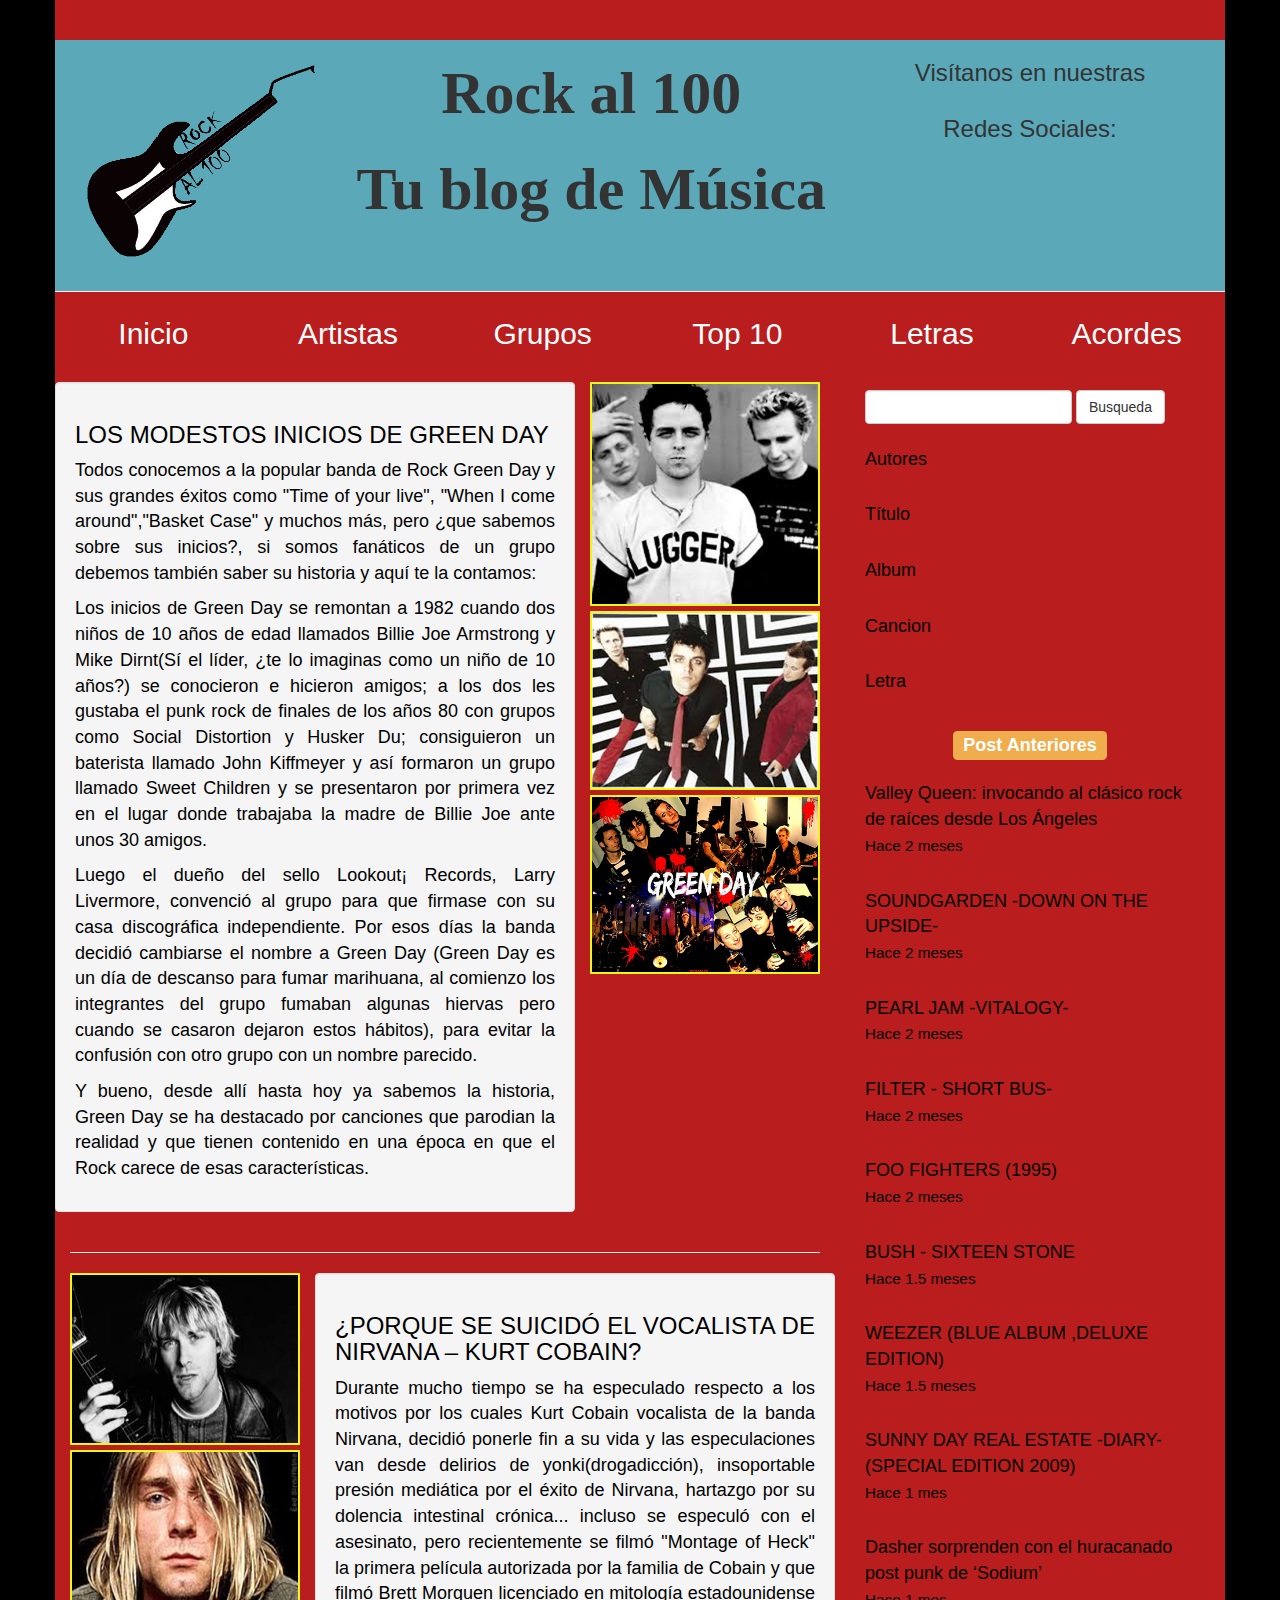
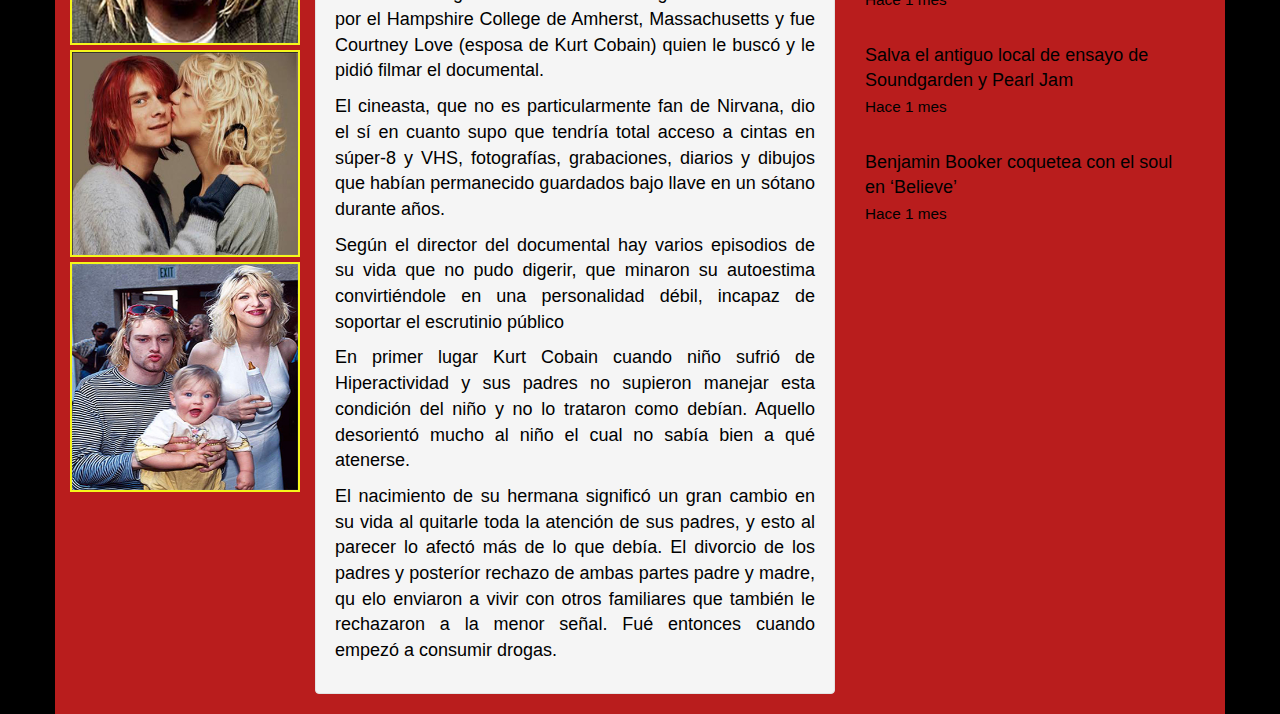
==== commit 554cb069: "Terminación blog musica" ====
--- a/BlocMusica/index.html
+++ b/BlocMusica/index.html
@@ -11,10 +11,10 @@
 <body>
 <div class="container" id="contenedor">
 		<div class="row fondo_sec page-header" id="header">
-			<div class="col-lg-3 col-md-6 col-sm-12">
+			<div class="col-lg-3 col-md-6 col-sm-6 col-xs-12">
 				<img class="img-responsive" src="img/logo.png" alt="Guitarra Dibujada">
 			</div>
-			<div class="col-lg-5 col-md-6 col-sm-12">
+			<div class="col-lg-5 col-md-6 col-sm-6 col-xs-12">
 				<div class="row">
 					<h1 class="titulo text-center">Rock al 100</h1>
 				</div>
@@ -23,7 +23,7 @@
 				</div>
 			</div>
 
-			<div class="col-lg-4 col-md-6 col-sm-12">
+			<div class="col-lg-4 col-md-6 col-sm-6 col-xs-12">
 					<div class="row ">
 						<div class="col-lg-12 col-sm-12">
 							<h3 class="text-center">Visítanos en nuestras</h3>
@@ -63,7 +63,7 @@
 
 		</div>
 
-		<div class="row navbar">
+		<div class="row navbar text-center">
 		
 			<div class="col-lg-2 col-sm-2 col-xs-12 menu"><a class=" text-center" href= "http://">Inicio</a></div>
 			<div class="col-lg-2 col-sm-2 col-xs-12 menu"><a class="" href="http://">Artistas</a></div>
@@ -75,10 +75,10 @@
 		</div>
 
 			<div class="row">
-				<div class="col-lg-8 col-sm-12">	
+				<div class="col-lg-8 col-md-12 col-sm-12 col-xs-12">	
 	
 					<div class="row" id="contenido">
-					<div class="col-lg-8 col sm-12 color_text well" id="art_GreenDay">
+					<div class="col-lg-8 col-md-6 col-sm-6 xs-12 color_text well" id="art_GreenDay">
 						<h3>LOS MODESTOS INICIOS DE GREEN DAY</h3>
 						<p class="text-justify">Todos conocemos a la popular banda de Rock Green Day y sus grandes éxitos como "Time of your live", "When I come around","Basket Case" y muchos más, pero ¿que sabemos sobre sus inicios?, si somos fanáticos de un grupo debemos también saber su historia y aquí te la contamos:</p>
 
@@ -90,7 +90,7 @@
 
 					</div>
 
-					<div class="col-lg-4 col-sm-12" id="img_GreenDay">
+					<div class="col-lg-4 col-md-6 col-sm-6 col-xs-12" id="img_GreenDay">
 							<div class="row">
 								<div class="col-lg-12 col-sm-12 espacioabajo">
 									<img class="img-responsive borde_imagen align-baseline" src="img/greenDayInicios_390x380.jpg">
@@ -108,16 +108,16 @@
 					</div>
 					<hr>
 
-					<div class="row" id="contenido2">
-
-				<div class="col-lg-4 col-sm-12">
+				<div class="row" id="contenido2">
+
+					<div class="col-lg-4 col-md-6 col-sm-6 col-xs-12">
 						<div class="row">
 							<div class="col-lg-12 col-sm-12 espacioabajo" id="flex">
 							
 								<img class="img-responsive borde_imagen" src="img/kurtCobain_390x290.jpg" alt="Imagen Kurt Cobain">
 							</div>
 							<div class="col-lg-12 col-sm-12 espacioabajo">
-								<img class="img-responsive borde_imagen" src="img/kurtCobain_360x360.jpg" alt="Imagen Kurt Cobain">
+								<img class="img-responsive borde_imagen" src="img/kurtCobain_390x360.jpg" alt="Imagen Kurt Cobain">
 							</div>
 							<div class="col-lg-12 col-sm-12 espacioabajo">
 								<img class="img-responsive borde_imagen" src="img/familiCobain_390x350.jpg" alt="Imagen Kurt Cobain y Courtney Love">
@@ -132,7 +132,7 @@
 					</div>
 
 				
-					<div class="col-lg-8 col-sm-12 well color_text text-justify" id="art_Nirvana">
+					<div class="col-lg-8 col-md-6 col-sm-6 col-xs-12 well color_text text-justify" id="art_Nirvana">
 						<h3>¿PORQUE SE SUICIDÓ EL VOCALISTA DE NIRVANA – KURT COBAIN?</h3>
 						<p>Durante mucho tiempo se ha especulado respecto a los motivos por los cuales Kurt Cobain vocalista de la banda Nirvana, decidió ponerle fin a su vida y las  especulaciones van desde delirios de yonki(drogadicción), insoportable presión mediática por el éxito de Nirvana, hartazgo por su dolencia intestinal crónica... incluso se especuló con el asesinato, pero recientemente se filmó "Montage of Heck" la primera película autorizada por la familia de Cobain y que filmó Brett Morguen licenciado en mitología estadounidense por el Hampshire College de Amherst, Massachusetts y fue Courtney Love (esposa de Kurt Cobain) quien le buscó y le pidió filmar el documental.</p>
 						<p>El cineasta, que no es particularmente fan de Nirvana, dio el sí en cuanto supo que tendría total acceso a cintas en súper-8 y VHS, fotografías, grabaciones, diarios y dibujos que habían permanecido guardados bajo llave en un sótano durante años.</p>
@@ -148,11 +148,11 @@
 					</div>
 				</div>
 
-			<div class="col-lg-4">
+		<div class="col-lg-4 col-md-12 col-sm-12">
 			<div class="row">
-			<div class="col-lg-12 col-sm-12" id="busqueda">
+				<div class="col-lg-12 col-md-6 col-sm-6 col-xs-12" id="busqueda">
 						<div class="row">
-							<div class="col-lg-12 col-sm-12">
+							<div class="col-lg-12  col-md-12 col-sm-12 col-xs-12">
 								<form class="navbar-form navbar-left" role="search">
 					  				<div class="form-group">
 					    				<input type="text" class="form-control" placeholder="">
@@ -160,22 +160,24 @@
 					  				<button type="submit" class="btn btn-default">Busqueda</button>
 								</form>
 							</div>
-							<div class="col-lg-12 col-sm-12" id="opc_busqueda">
+							<div class="col-lg-12 col-md-12 col-sm-12 col-xs-12" id="opc_busqueda">
 								<p class="navbar-text "><a href="#" class="navbar-link color_text">Autores</a></p>
 							</div>
-							<div class="col-lg-12 col-sm-12">
+							<div class="col-lg-12 col-md-12 col-sm-12 col-xs-12">
 								<p class="navbar-text"><a href="#" class="navbar-link color_text">Título</a></p>
 							</div>
-							<div class="col-lg-12 col-sm-12">
+							<div class="col-lg-12 col-md-12 col-sm-12 col-xs-122">
 								<p class="navbar-text"><a href="#" class="navbar-link color_text">Album</a></p>
 							</div>
-							<div class="col-lg-12 col-sm-12">
+							<div class="col-lg-12 col-md-12 col-sm-12 col-xs-12">
 								<p class="navbar-text"><a href="#" class="navbar-link color_text">Cancion</a></p>
 							</div>
-							<div class="col-lg-12 col-sm-12">
+							<div class="col-lg-12 col-md-12 col-sm-12 col-xs-12">
 								<p class="navbar-text"><a href="#" class="navbar-link color_text">Letra</a></p>
 							</div>
-							<div class="col-lg-12 col-sm-12">
+						</div>
+				</div>
+						<div class="col-lg-12 col-md-6 col-sm-6 col-xs-12">
 								<h3 class="text-center"><span class="label label-warning">Post Anteriores</span></h3>
 								<p class="navbar-text"><a href="#" class="navbar-link color_text">Valley Queen: invocando al clásico rock de raíces desde Los Ángeles </br><small>Hace 2 meses</small></a></p>
 								<p class="navbar-text"><a href="#" class="navbar-link color_text">SOUNDGARDEN -DOWN ON THE UPSIDE- </br><small>Hace 2 meses</small></a></p>
@@ -189,15 +191,15 @@
 								<p class="navbar-text"><a href="#" class="navbar-link color_text">Salva el antiguo local de ensayo de Soundgarden y Pearl Jam </br><small>Hace 1 mes</small></a></p>
 								<p class="navbar-text"><a href="#" class="navbar-link color_text">Benjamin Booker coquetea con el soul en ‘Believe’ </br><small>Hace 1 mes</small></a></p>
 								
-							</div>
-						</div>
-						</div>
-
-					</div>
+						</div>
+						
+				</div>
+
+			</div>
 				
 
-			</div>
-			</div>
+		</div>
+		</div>
 
 	</div>
 </body>
